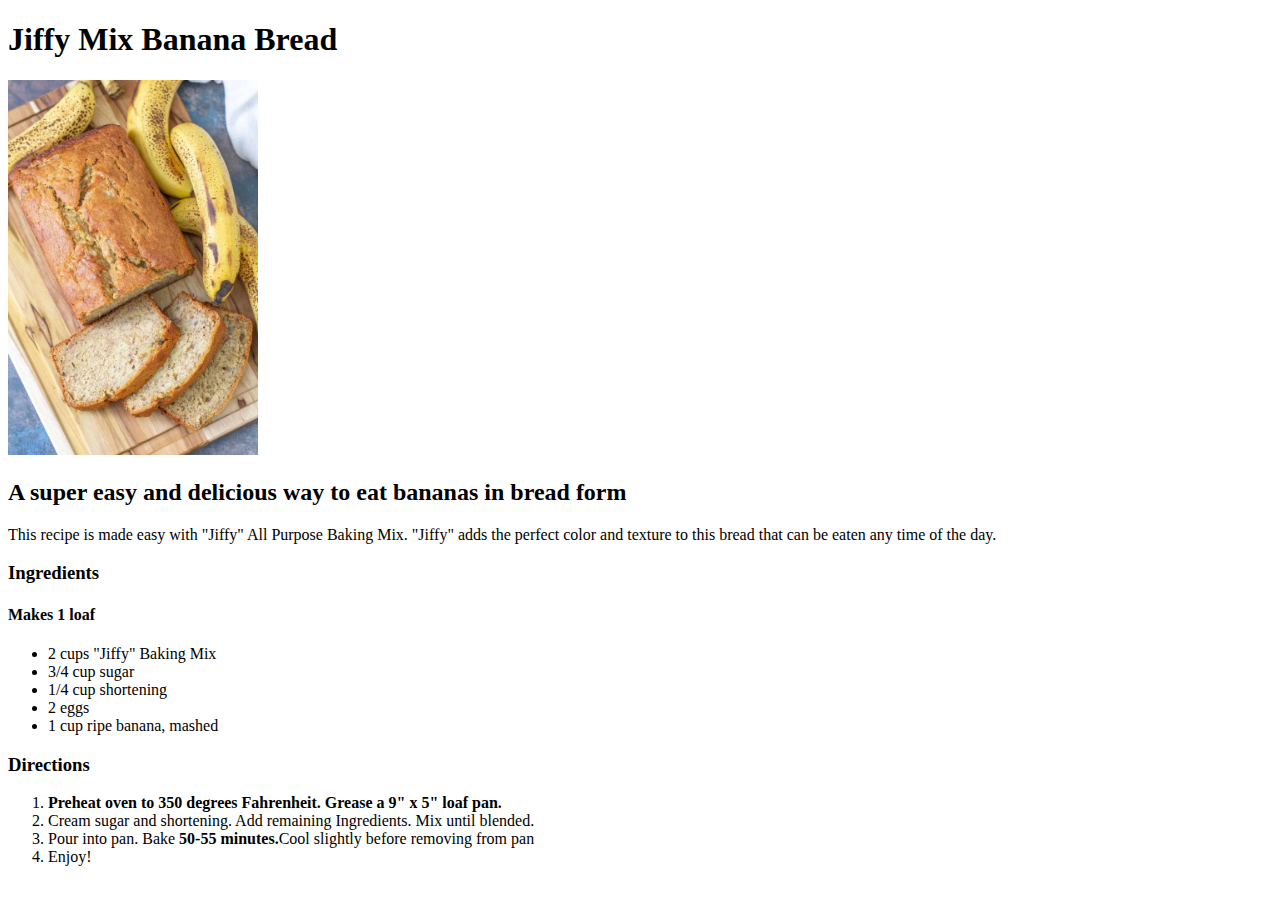
==== recipes/banana-bread.html @ 5c98b94b "Add banana-bread.html" ====
<!DOCTYPE html>
<html lang="en">
    <head>
        <meta charset="UTC-8">
        <title>Banana Bread</title>
    </head>
    <body>
        <h1>Jiffy Mix Banana Bread</h1>
        <img src="./img/Banana-Bread-Photo.jpg" width="250" alt="delicious sliced banana bread">
        <h2>A super easy and delicious way to eat bananas in bread form</h2>
        <p>This recipe is made easy with "Jiffy" All Purpose Baking Mix. "Jiffy" adds
            the perfect color and texture to this bread that can be eaten any time of 
            the day.</p>
        <h3>Ingredients</h3>
        <h4>Makes 1 loaf</h4>
            <ul>
                <li>2 cups "Jiffy" Baking Mix</li>
                <li>3/4 cup sugar</li>
                <li>1/4 cup shortening</li>
                <li>2 eggs</li>
                <li>1 cup ripe banana, mashed</li>
            </ul>
        <h3>Directions</h3>
            <ol>
                <li><strong>Preheat oven to 350 degrees Fahrenheit. Grease a 9" x 5"
                    loaf pan.</strong></li>
                <li>Cream sugar and shortening. Add remaining Ingredients. Mix until
                    blended.</li>
                <li>Pour into pan. Bake <strong>50-55 minutes.</strong>Cool slightly
                before removing from pan</li>
                <li>Enjoy!</li>
            </ol>
    </body>
</html>
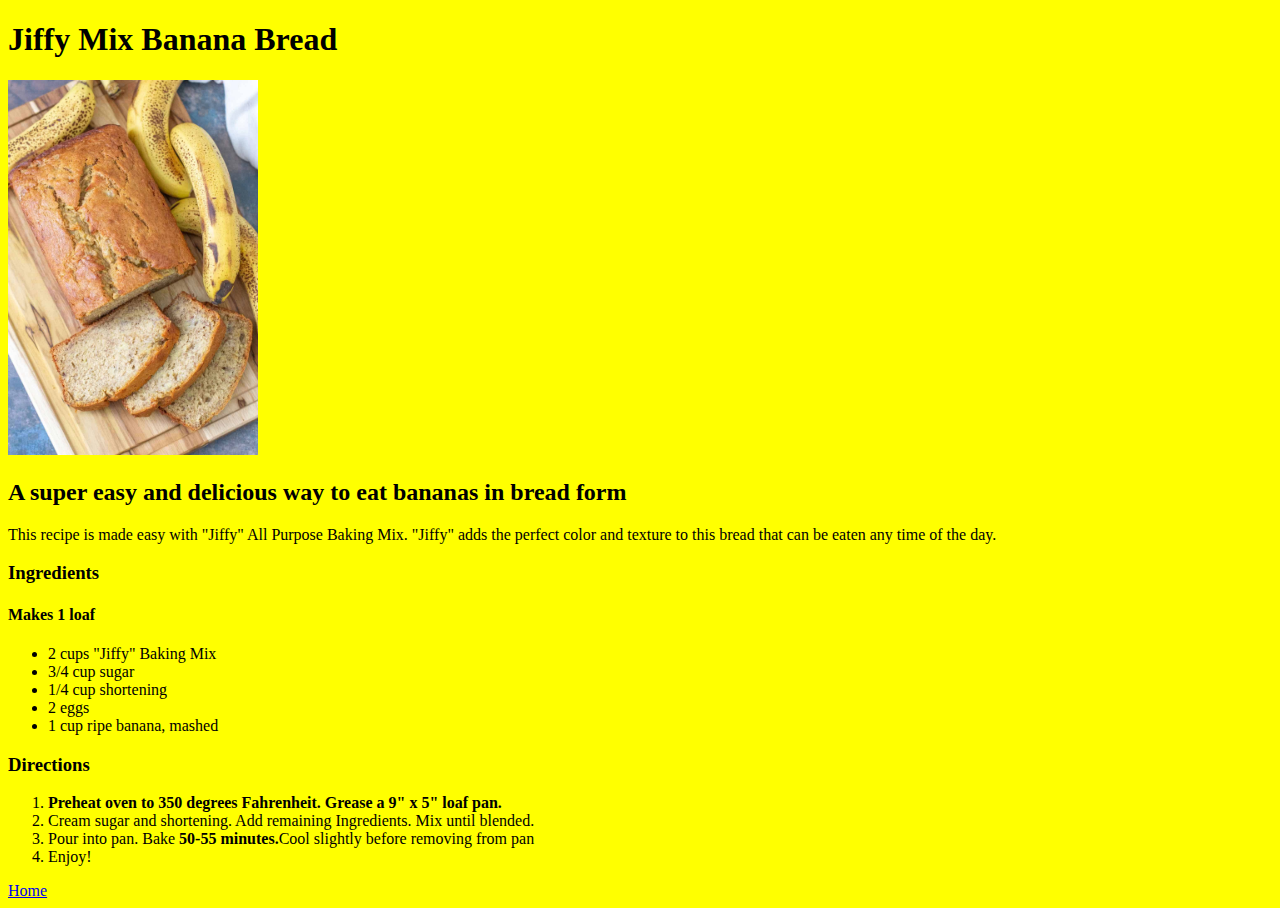
==== commit 140093ae: "Add background color to recipe pages and index.html" ====
--- a/recipes/banana-bread.html
+++ b/recipes/banana-bread.html
@@ -2,11 +2,13 @@
 <html lang="en">
     <head>
         <meta charset="UTC-8">
+        <link rel="stylesheet" href="../style.css">
         <title>Banana Bread</title>
     </head>
-    <body>
+    <body class="banana">
         <h1>Jiffy Mix Banana Bread</h1>
-        <img src="./img/Banana-Bread-Photo.jpg" width="250" alt="delicious sliced banana bread">
+        <img src="./img/Banana-Bread-Photo.jpg" width="250" alt="delicious sliced banana 
+        bread">
         <h2>A super easy and delicious way to eat bananas in bread form</h2>
         <p>This recipe is made easy with "Jiffy" All Purpose Baking Mix. "Jiffy" adds
             the perfect color and texture to this bread that can be eaten any time of 
@@ -30,5 +32,6 @@
                 before removing from pan</li>
                 <li>Enjoy!</li>
             </ol>
+        <a href="../index.html">Home</a>
     </body>
 </html>--- a/style.css
+++ b/style.css
@@ -0,0 +1,36 @@
+/* index.html */
+#title {
+    text-align: center;
+    color: cadetblue;
+    font-size: 64px;
+    font-family: 'Times New Roman', Times, serif;
+}
+.index {
+    background-color: lightcoral;
+
+}
+.links {
+    font-family: 'Franklin Gothic Medium', 'Arial Narrow', Arial, sans-serif;
+    font-size: 24px;
+    font-style: oblique;
+}
+
+/* lasagna.html */
+#header {
+    text-align: center;
+    color: orangered;
+    font-size: 64px;
+}
+.lasagna{
+    background-color: rgb(73, 57, 57);
+}
+
+/* banana-bread.html */
+.banana{
+    background-color: yellow;
+}
+
+/* grilled-cheese.html */
+.cheese{
+    background-color: chocolate;
+}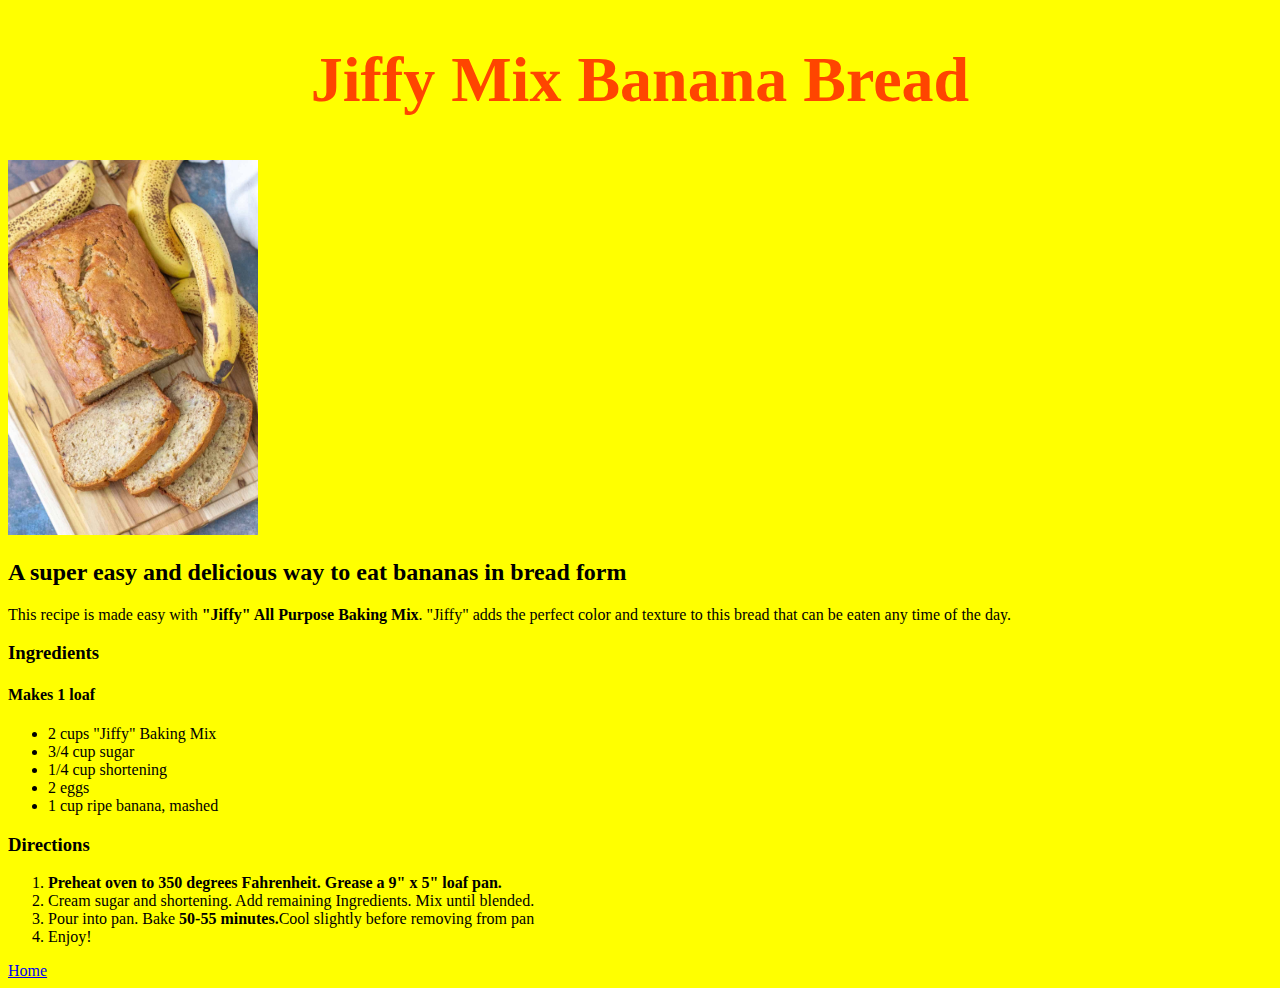
==== commit 295f062d: "Update CSS for recipes" ====
--- a/recipes/banana-bread.html
+++ b/recipes/banana-bread.html
@@ -6,11 +6,11 @@
         <title>Banana Bread</title>
     </head>
     <body class="banana">
-        <h1>Jiffy Mix Banana Bread</h1>
+        <h1 id="header">Jiffy Mix Banana Bread</h1>
         <img src="./img/Banana-Bread-Photo.jpg" width="250" alt="delicious sliced banana 
         bread">
         <h2>A super easy and delicious way to eat bananas in bread form</h2>
-        <p>This recipe is made easy with "Jiffy" All Purpose Baking Mix. "Jiffy" adds
+        <p>This recipe is made easy with <strong>"Jiffy" All Purpose Baking Mix</strong>. "Jiffy" adds
             the perfect color and texture to this bread that can be eaten any time of 
             the day.</p>
         <h3>Ingredients</h3>
--- a/style.css
+++ b/style.css
@@ -22,7 +22,7 @@
     font-size: 64px;
 }
 .lasagna{
-    background-color: rgb(73, 57, 57);
+    background-color: rgb(211, 161, 24);
 }
 
 /* banana-bread.html */
@@ -32,5 +32,5 @@
 
 /* grilled-cheese.html */
 .cheese{
-    background-color: chocolate;
+    background-color: rgba(163, 100, 54, 0.774);
 }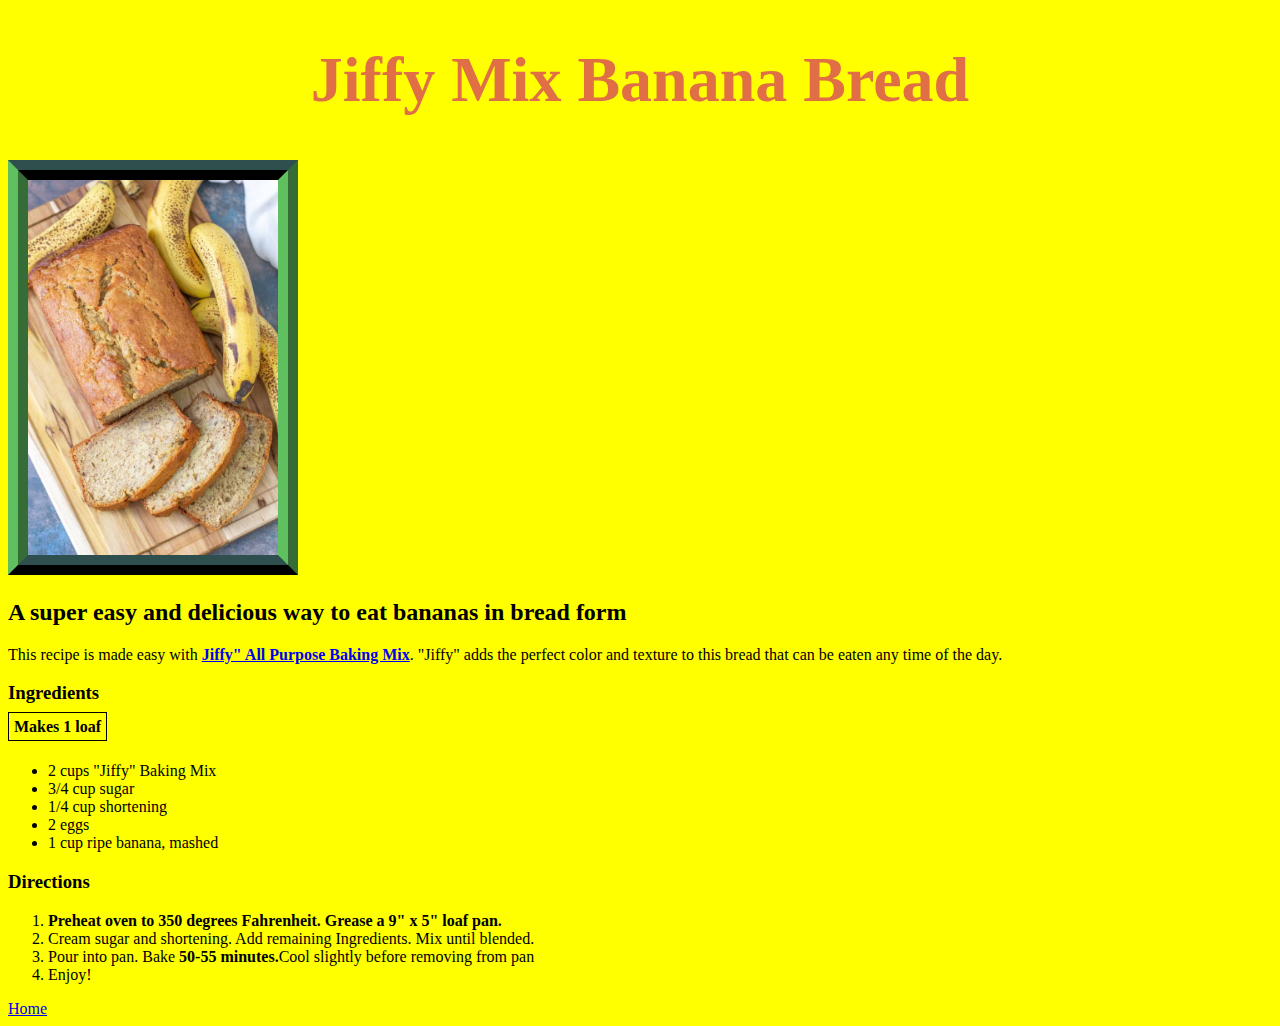
==== commit 232535c1: "Update recipe CSS with box method" ====
--- a/recipes/banana-bread.html
+++ b/recipes/banana-bread.html
@@ -8,13 +8,14 @@
     <body class="banana">
         <h1 id="header">Jiffy Mix Banana Bread</h1>
         <img src="./img/Banana-Bread-Photo.jpg" width="250" alt="delicious sliced banana 
-        bread">
+        bread" class="banpic">
         <h2>A super easy and delicious way to eat bananas in bread form</h2>
-        <p>This recipe is made easy with <strong>"Jiffy" All Purpose Baking Mix</strong>. "Jiffy" adds
+        <p>This recipe is made easy with <strong><a href="https://www.jiffymix.com/">
+            Jiffy" All Purpose Baking Mix</a></strong>. "Jiffy" adds
             the perfect color and texture to this bread that can be eaten any time of 
             the day.</p>
         <h3>Ingredients</h3>
-        <h4>Makes 1 loaf</h4>
+        <h4><span>Makes 1 loaf</span></h4>
             <ul>
                 <li>2 cups "Jiffy" Baking Mix</li>
                 <li>3/4 cup sugar</li>
--- a/style.css
+++ b/style.css
@@ -18,11 +18,19 @@
 /* lasagna.html */
 #header {
     text-align: center;
-    color: orangered;
+    color: rgb(224, 111, 70);
     font-size: 64px;
 }
 .lasagna{
     background-color: rgb(211, 161, 24);
+}
+
+.laspic{
+    border: 20px solid orangered;
+    border-style: dashed;
+}
+h4, span {
+    padding: 5px;
 }
 
 /* banana-bread.html */
@@ -30,7 +38,37 @@
     background-color: yellow;
 }
 
+.banpic{
+    border: 20px solid rgb(96, 192, 96);
+    border-top-color: darkslategray;
+    border-bottom-color: darkslategray;
+    border-style: ridge;
+}
+
+h4, span {
+    margin-left: -10px;
+    margin-top: -10px;
+    padding: 5px;
+}
+
 /* grilled-cheese.html */
 .cheese{
-    background-color: rgba(163, 100, 54, 0.774);
+    background-color: rgba(136, 83, 46, 0.774);
+}
+
+.grcpic{
+    border: 20px solid purple;
+    border-bottom-color: blue;
+    border-top-color: chartreuse;
+    border-left-color: darkorange;
+    border-style: dotted;
+}
+
+.ingredients, .list {
+    padding: 5px;
+    display: flex;
+}
+span, .list {
+    border: 1px solid black;
+    margin-left: 5px;
 }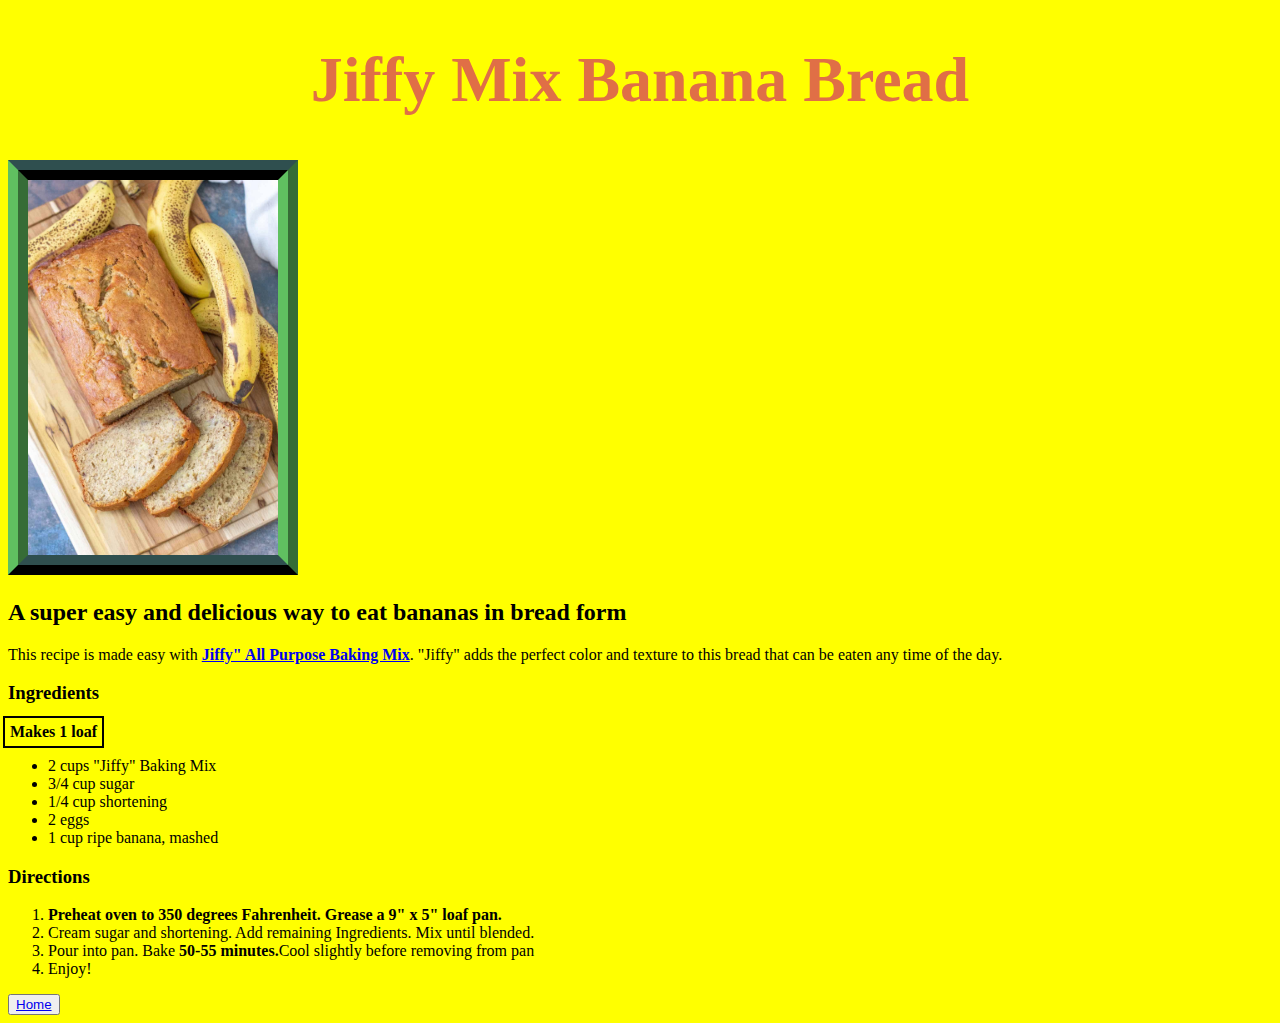
==== commit 801d20df: "Practice using span, classes, and add button to home for recipes" ====
--- a/recipes/banana-bread.html
+++ b/recipes/banana-bread.html
@@ -15,7 +15,7 @@
             the perfect color and texture to this bread that can be eaten any time of 
             the day.</p>
         <h3>Ingredients</h3>
-        <h4><span>Makes 1 loaf</span></h4>
+        <h4 class="loaf">Makes 1 loaf</h4>
             <ul>
                 <li>2 cups "Jiffy" Baking Mix</li>
                 <li>3/4 cup sugar</li>
@@ -33,6 +33,6 @@
                 before removing from pan</li>
                 <li>Enjoy!</li>
             </ol>
-        <a href="../index.html">Home</a>
+        <button><a href="../index.html">Home</a></button>
     </body>
 </html>--- a/style.css
+++ b/style.css
@@ -29,8 +29,12 @@
     border: 20px solid orangered;
     border-style: dashed;
 }
-h4, span {
+.serving{
     padding: 5px;
+    margin-left: 0px;
+    margin-top: -10px;
+    border: 2px solid black;
+    display: inline-block;
 }
 
 /* banana-bread.html */
@@ -45,9 +49,12 @@
     border-style: ridge;
 }
 
-h4, span {
-    margin-left: -10px;
+.loaf {
+    margin-left: -5px;
     margin-top: -10px;
+    margin-bottom: -10px;
+    border: 2px solid black;
+    display: inline-block;
     padding: 5px;
 }
 
